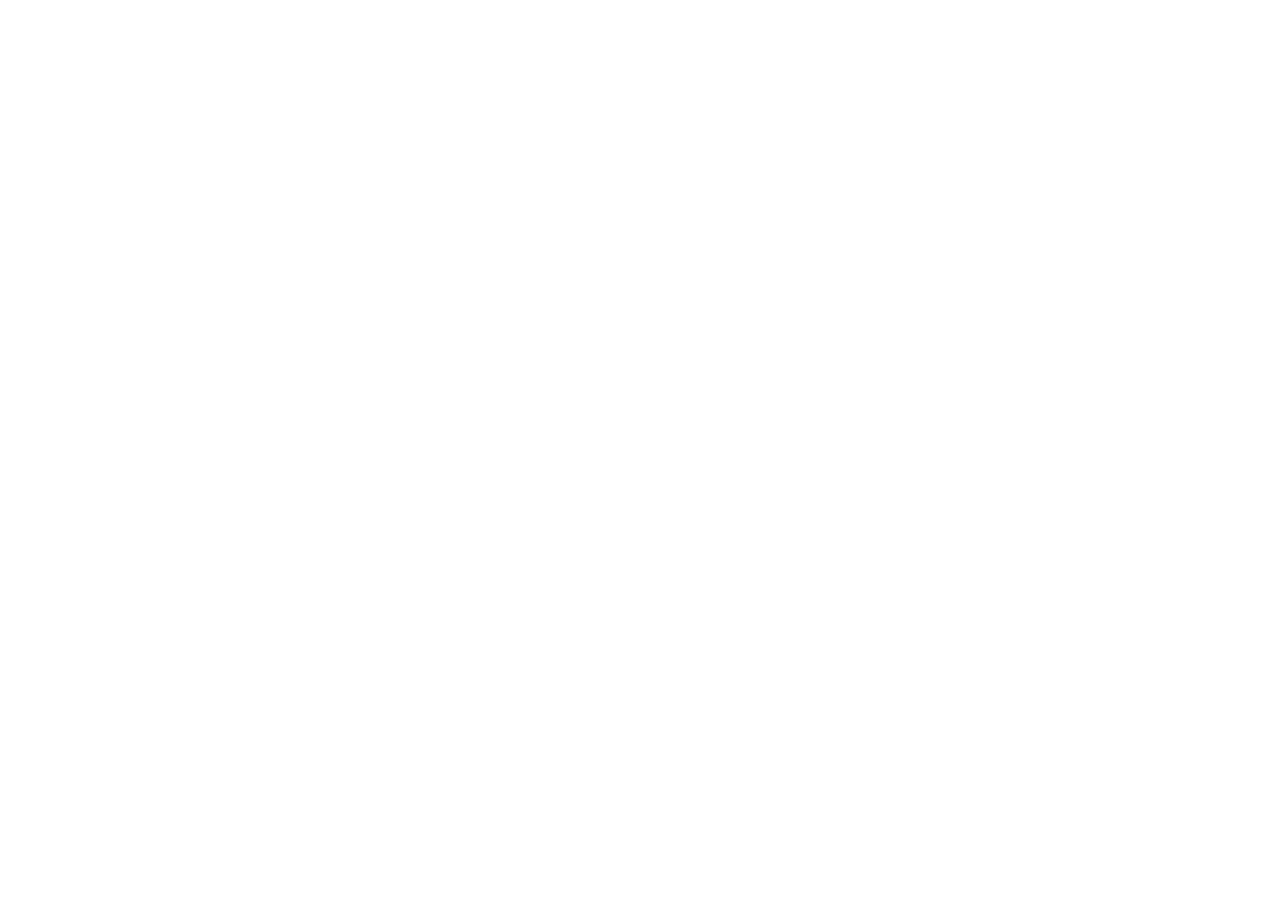
==== index.html @ 12225a7d "moved html" ====
<!DOCTYPE html>
<html lang="en">

  <head>
    <meta charset="utf-8">
    <meta name="viewport" content="width=device-width, initial-scale=1.0">
    <!-- todo - change the title -->
    <title>p5.js example</title>
    <script src="../p5.min.js"></script>
    <script src="../addons/p5.sound.js"></script>
    <script src="sketch.js"></script>
    <link rel="stylesheet" href="style.css">
  </head>

  <body>
    <main>

    </main>
  </body>

</html>
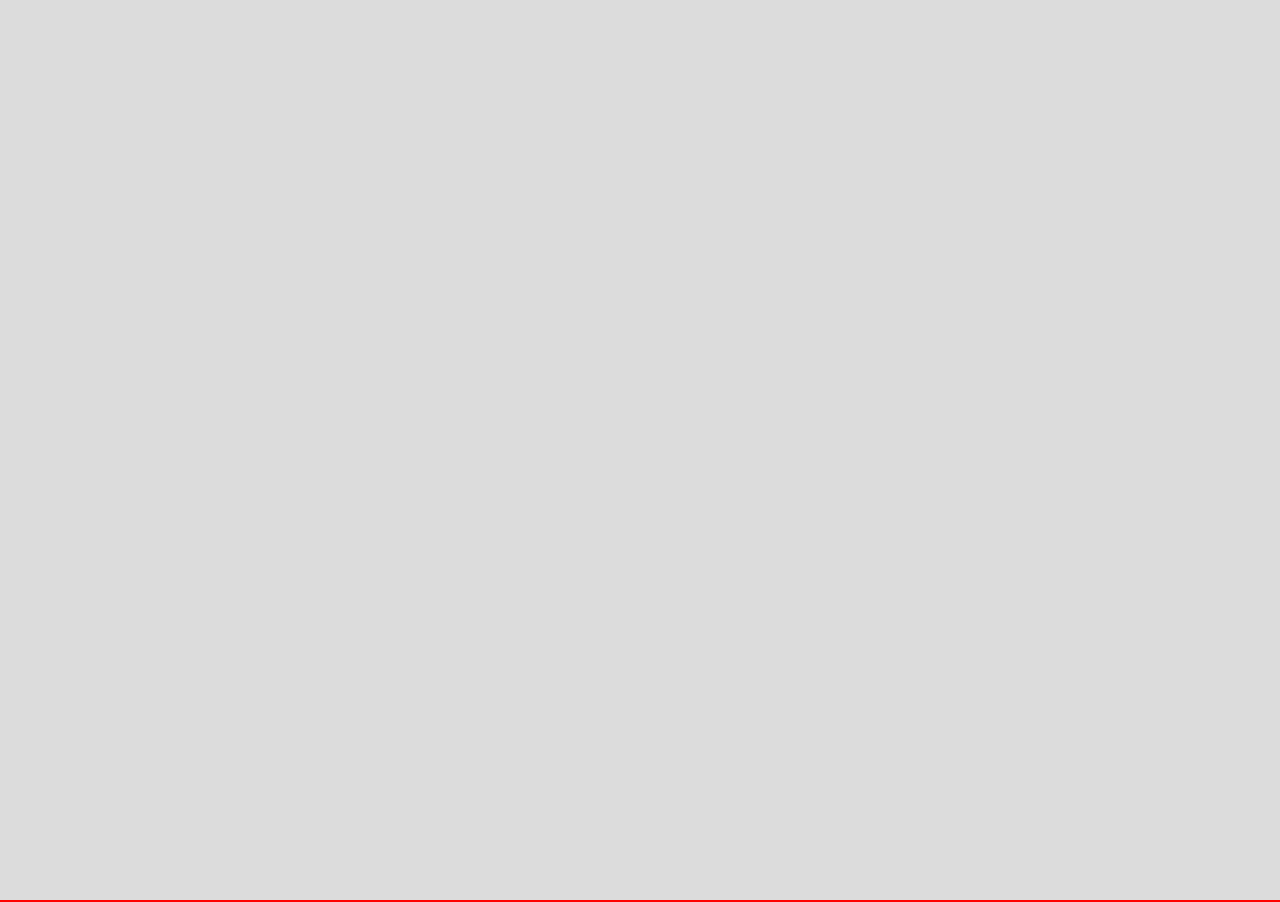
==== commit c17c5eb5: "working on Viz" ====
--- a/index.html
+++ b/index.html
@@ -5,16 +5,18 @@
     <meta charset="utf-8">
     <meta name="viewport" content="width=device-width, initial-scale=1.0">
     <!-- todo - change the title -->
-    <title>p5.js example</title>
-    <script src="../p5.min.js"></script>
-    <script src="../addons/p5.sound.js"></script>
+    <title>Zohaib and Rinki Audio Visualizer</title>
+    <script src="p5.min.js" defer></script>
+    <script src="p5.sound.js" defer></script>
     <script src="sketch.js"></script>
     <link rel="stylesheet" href="style.css">
   </head>
 
   <body>
-    <main>
-
+    <main class="site-wrapper">
+      <div class="content main">
+        <canvas id="webglcanvas"></canvas>
+      </div>
     </main>
   </body>
 
--- a/style.css
+++ b/style.css
@@ -0,0 +1,121 @@
+*{
+    /* color: black; */
+}
+
+body {
+    padding: 0px;
+    margin: 0px;
+    background-color: #dcdcdc;
+  }
+
+a {
+	text-decoration: none;
+	color: inherit;
+	outline: none;
+}
+
+a:hover,
+a:focus {
+	color: #333;
+}
+
+.content.main {
+	/* min-height: 0vh; */
+    max-height: 0px;
+	padding: 0;
+    margin: 0;
+}
+
+.canvas-wrapper {
+	position: relative;
+	min-height: 100vh;
+	overflow: hidden;
+    /* padding: 20px;
+    border: 2px solid gold; */
+
+}
+
+canvas {
+    margin: 0%;
+	position: absolute;
+	left: 50%;
+	top: 50%;
+	-webkit-transform: translate(-50%, -50%);
+	transform: translate(-50%, -50%);
+	width: 100%;
+	height: 100vh;
+    border: 2px solid red;
+}
+
+.upload-btn::before,
+.toggle-btn {
+	padding: 10px;
+	text-align: center;
+	text-transform: uppercase;
+	letter-spacing: 0.1em;
+	color: currentColor;
+	position: absolute;
+	bottom: 2vmax;
+	border: 1px solid;
+	width: 255px;
+    /* border: 2px solid red; */
+}
+
+.upload-btn::-webkit-file-upload-button {
+    display: none;
+ }
+ 
+.upload-btn::before {
+	content: 'Upload your track';
+	display: inline-block;
+    color: white;
+	left: 2vmax;
+	outline: none;
+	white-space: nowrap;
+	-webkit-user-select: none;
+	cursor: pointer;
+}
+
+.upload-btn:hover::before {
+	color: #ff11e3;
+}
+
+.toggle-btn {
+    /* border: 2px solid gold; */
+    color: white;
+	background: transparent;
+	/* color: currentColor; */
+	right: 2vmax;
+}
+
+.toggle-btn:focus {
+	outline: none;
+}
+
+.toggle-btn:hover {
+	color: #ff11e3;
+}
+
+
+@media screen and (max-width: 55em) {
+	/* .codrops-header {
+		flex-direction: column;
+		justify-content: center;
+	}
+	.demos {
+		width: 100%;
+		margin: 1em 0 0;
+		text-align: center;
+	} */
+	.toggle-btn {
+		right: 10px;
+		bottom: 5.5em;
+		width: calc(100% - 20px);
+	}
+	.upload-btn::before {
+		position: absolute;
+		bottom: 9em;
+		left: 10px;
+		width: calc(100% - 20px);
+	}
+}
